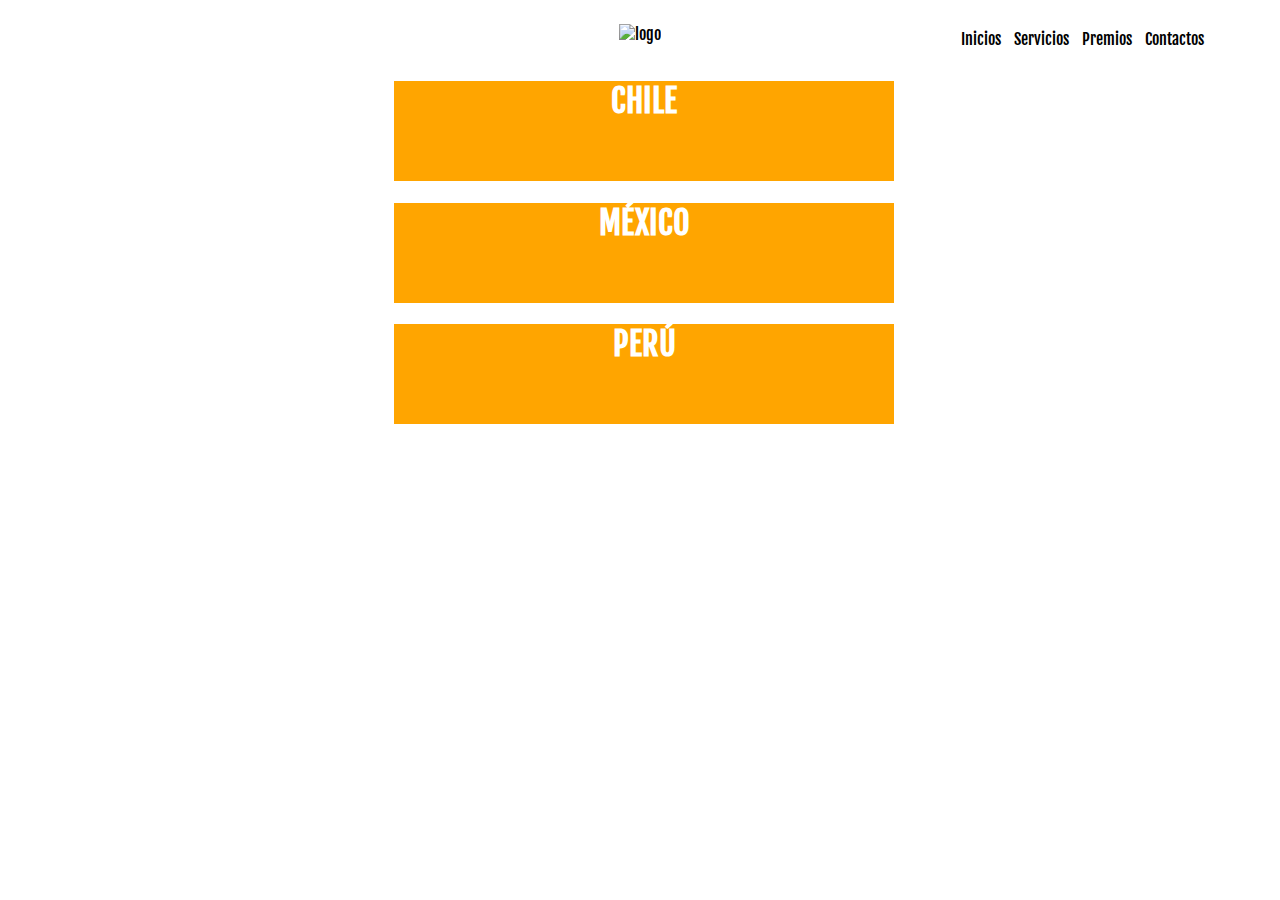
==== central.html @ 2278d68b "actulizando archivos y agregando centra.html (paises)" ====
<!DOCTYPE html>
<html>
  <head>
    <meta charset="utf-8">
    <title>Laboratoria</title>
    <link href="https://fonts.googleapis.com/css?family=Fjalla+One" rel="stylesheet">
    <link rel="stylesheet" href="css/central.css">
  </head>
  <body>
    <header>
      <figure class="box-header">
         <img src="assets/images/logo-laboratoria.svg" alt="logo">
     </figure>
     <nav class="box-header">
       <ul>
         <li class="text-uppercase"><a href="#">Inicios</a></li>
         <li class="text-uppercase"><a href="#">Servicios</a></li>
         <li class="text-uppercase"><a href="#">Premios</a></li>
         <li class="text-uppercase"><a href="#">Contactos</a></li>
       </ul>
     </nav>
    </header>
    <div class="container">
      <div class="country">
        <h1>CHILE</h1>
      </div>
      <div class="country">
        <h1>MÉXICO</h1>
      </div>
      <div class="country">
        <h1>PERÚ</h1>
      </div>
    </div>
  </body>
</html>
---- css/central.css ----
*{
  box-sizing: border-box;
  font-family: 'Fjalla One', sans-serif;
  text-align: center;
}
.box-header{
  display: inline-block;
}
header{
  position: relative;
}
img{
  width: 200px;
}
li{
  display: inline;
  list-style: none;
  margin: 5px;

}
li:hover{
  color:#f9a91a;
}

li a{
  color: inherit;
  text-decoration: none;
}
nav{
  position: absolute;
  right: 5%;
  top: 40%;
  transform: translateY(-30%);

}
.container{
  position: absolute;
  left: 30%;
}
.country{
  margin: 10px;
  height: 100px;
  width: 500px;
  color: #ffff;
  background:  #FFA500;
}
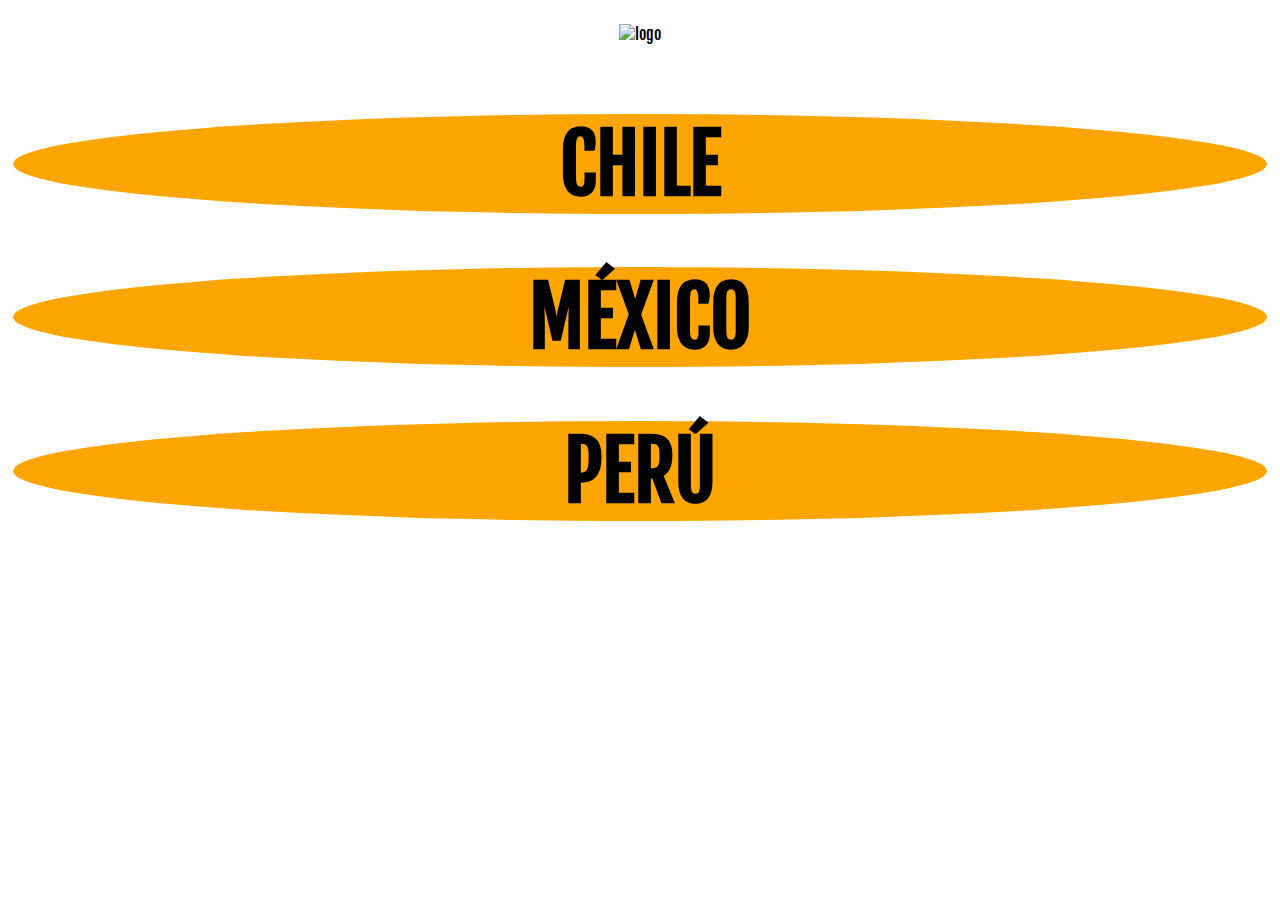
==== commit 0b52ae0d: "agregando archivo central.html(países)  y actualizando archivos" ====
--- a/central.html
+++ b/central.html
@@ -11,25 +11,23 @@
       <figure class="box-header">
          <img src="assets/images/logo-laboratoria.svg" alt="logo">
      </figure>
-     <nav class="box-header">
-       <ul>
-         <li class="text-uppercase"><a href="#">Inicios</a></li>
-         <li class="text-uppercase"><a href="#">Servicios</a></li>
-         <li class="text-uppercase"><a href="#">Premios</a></li>
-         <li class="text-uppercase"><a href="#">Contactos</a></li>
-       </ul>
-     </nav>
     </header>
     <div class="container">
+      <a href="index.html">
       <div class="country">
         <h1>CHILE</h1>
       </div>
+      </a>
+      <a href="index.html">
       <div class="country">
         <h1>MÉXICO</h1>
       </div>
+      </a>
+      <a href="index.html">
       <div class="country">
         <h1>PERÚ</h1>
       </div>
+      </a>
     </div>
   </body>
 </html>
--- a/css/central.css
+++ b/css/central.css
@@ -12,35 +12,27 @@
 img{
   width: 200px;
 }
-li{
-  display: inline;
-  list-style: none;
-  margin: 5px;
-
-}
-li:hover{
-  color:#f9a91a;
-}
-
-li a{
-  color: inherit;
-  text-decoration: none;
-}
 nav{
   position: absolute;
   right: 5%;
   top: 40%;
   transform: translateY(-30%);
-
+}
+a{
+  text-decoration: none;
 }
 .container{
-  position: absolute;
-  left: 30%;
+  margin: 5px;
 }
 .country{
-  margin: 10px;
   height: 100px;
-  width: 500px;
-  color: #ffff;
-  background:  #FFA500;
+  width:100%;
+  border-radius: 60%;
+  color: #000000;
+  font-size: 40px;
+  background: #FFA500;
 }
+.country:hover{
+  background: #ffff;
+  color:  #FFA500;
+}
